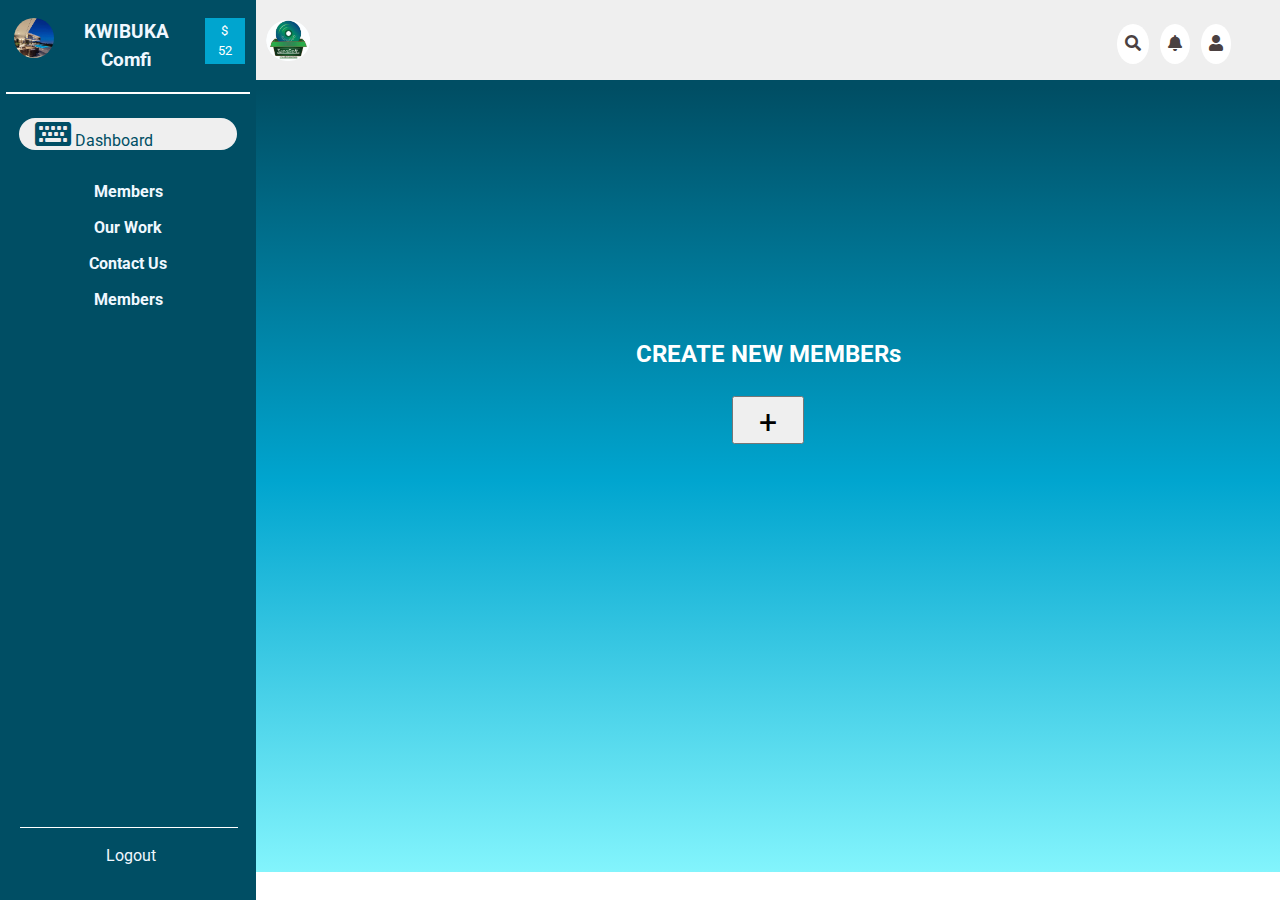
==== dashboard/index.html @ 6f236a76 "adding startup All file" ====
<!DOCTYPE html>
<html lang="en">
<head>
  <meta charset="UTF-8">
  <meta name="viewport" content="width=device-width, initial-scale=1.0">
  <title>Dashboard</title>
  <link href="https://fonts.googleapis.com/css2?family=Roboto:wght@400;700&display=swap" rel="stylesheet">
  <link href="https://cdnjs.cloudflare.com/ajax/libs/font-awesome/5.14.0/css/all.min.css" rel="stylesheet">
  <link rel="stylesheet" href="../assets/css/shared.css">
  <link rel="stylesheet" href="assets/css/style.css">
  <script src="/dashboard/dashboard/index.js" defer></script>
</head>

<body>
  <div class="dashboard">
<!-- <img src = "../img/junosoft.png"> -->
  </div>
</body>
</html>
---- assets/css/shared.css ----
*{
  box-sizing: border-box;
  margin: 0;
  padding: 0;
  font-family: 'roboto', sans-serif;
  line-height: 1.5;
}
html{
  scroll-behavior: smooth;
}
:root{
  --clr-Background:#004E64;
  --clr-myBlue:#00A5CF;
  --clr-white:#fff;
  --clr-juno: #EFEFEF;
}
---- dashboard/assets/css/style.css ----
*{ box-sizing: border-box;}
.left-menu{
  background: var(--clr-Background);
  width: 20%;
  height: 100vh;
  text-align: center;
  color: aliceblue;
  display: inline-block;
  vertical-align: top;
}
.header{
  background-color: var(--clr-juno);
  width: 80%;
  padding: 1rem 0.5rem;
  display: inline-block;
  z-index: 100;
}
.left-side-header{
  display: flex;
  width: 95%;
  padding: 18px 5px;
  border-bottom: solid 2px #fff;
  margin: auto;
  
}
.left-nav-holder .nav-item{
padding: 6px 1px;
font-weight: bold;
}
.user-img{
  width: 20%;
  flex-flow: row;

}
.user-img img{
width: 2.5rem;
border-radius: 50%;
}
.left-side-header:nth-child(3){
  width: 60%;
  display: inline-block;
  border: solid 1px #444;
  flex-flow: row;
}
.left-side-header:nth-child(4){
  width: 20%;
  flex-flow: row;
}
.HD-TOP_Btn{
  padding-left: 10px;
}
.HD-TOP_Btn button{
  padding: 0.2rem 0.5rem;
  background-color:var(--clr-myBlue);
  color: white;
  border:none
}
.presentation{
  width: 85%;
  height: 2rem;
  margin: 1.5rem auto;
  background-color: var(--clr-juno);
  border-top-left-radius: 20px;
  border-bottom-left-radius: 20px;
  border-top-right-radius: 20px;
  border-bottom-right-radius: 20px;
  color: var(--clr-Background);
  text-align: left;
  padding-left: 1rem;
}
.left-logout-area{
  position: absolute;
  bottom: 1rem;
  border-top: solid 1px #fff;
  padding: 1rem;
  width: 17%;
  margin-left: 20px;
  cursor: pointer;
 
}

.dash-body{
  width: 80%;
  background:linear-gradient( var(--clr-Background) 1%,var(--clr-myBlue ),rgba(9, 234, 250, 0.507) );
  height: 88vh;
  position: absolute;
  top: 5rem;
  right: 0;
  text-align: center;
}
.dash-body h2{
  color: white;
  padding-top: 25%;
  text-align: center;
}

.dash-body button{
  height: 3rem;
  width: 4.5rem;
  font-size: 2rem;
  vertical-align: middle;
}
.logo-holder{
  display: inline-block;
  text-align: center;
  vertical-align: middle;
  width: 3rem;
  
}
.logo-holder img{
width: 100%;
}
.top-nav-holder{
display: inline-block;
position: relative;
right: 0;
text-align: right;
vertical-align: middle;
width:92%;
}
.top-nav-holder ul{
list-style: none;
padding: 0.5rem;
  }
.top-nav-holder i{
  color: rgb(75, 65, 65);
  
}
.top-nav-holder ul li{
  display: inline-block;
  padding: 0.5rem;
  background-color: var(--clr-white);
  margin-left: 0.7rem;
  border-radius: 50%;
  cursor: pointer;

}
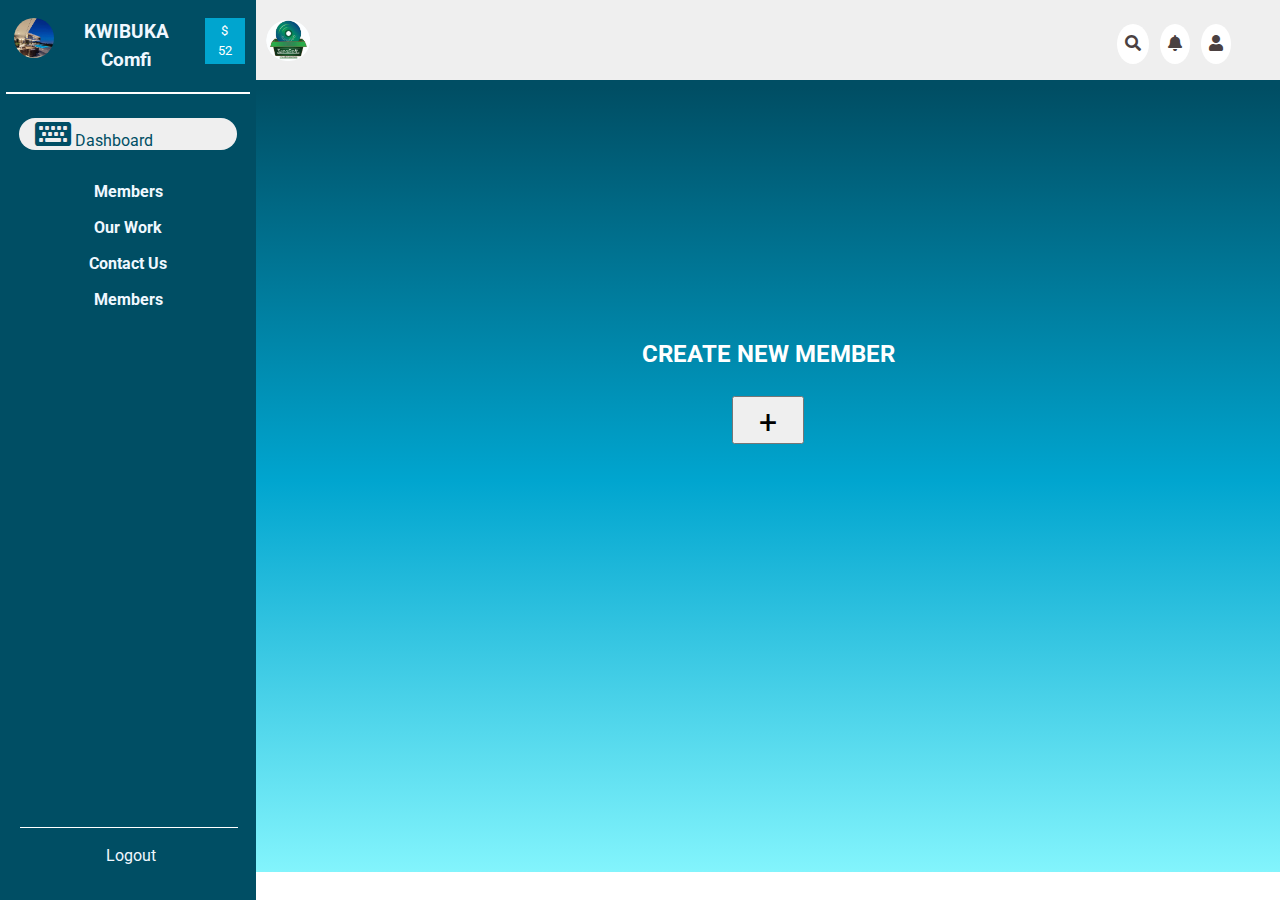
==== commit 870cc7d0: "all added" ====
--- a/dashboard/index.html
+++ b/dashboard/index.html
@@ -1,19 +1,27 @@
 <!DOCTYPE html>
 <html lang="en">
-<head>
-  <meta charset="UTF-8">
-  <meta name="viewport" content="width=device-width, initial-scale=1.0">
-  <title>Dashboard</title>
-  <link href="https://fonts.googleapis.com/css2?family=Roboto:wght@400;700&display=swap" rel="stylesheet">
-  <link href="https://cdnjs.cloudflare.com/ajax/libs/font-awesome/5.14.0/css/all.min.css" rel="stylesheet">
-  <link rel="stylesheet" href="../assets/css/shared.css">
-  <link rel="stylesheet" href="assets/css/style.css">
-  <script src="/dashboard/dashboard/index.js" defer></script>
-</head>
+  <head>
+    <meta charset="UTF-8" />
+    <meta name="viewport" content="width=device-width, initial-scale=1.0" />
+    <title>Dashboard</title>
+    <link
+      href="https://fonts.googleapis.com/css2?family=Roboto:wght@400;700&display=swap"
+      rel="stylesheet"
+    />
+    <link
+      href="https://cdnjs.cloudflare.com/ajax/libs/font-awesome/5.14.0/css/all.min.css"
+      rel="stylesheet"
+    />
+    <link rel="stylesheet" href="../assets/css/shared.css" />
+    <link rel="stylesheet" href="../css/dashboard-style.css" />
+    <!-- <link rel="stylesheet" href="../css/style.css" /> -->
+    <script src="../Utility/SectionHeader.js" defer></script>
+    <script src="/dashboard/dashboard/index.js" defer></script>
+  </head>
 
-<body>
-  <div class="dashboard">
-<!-- <img src = "../img/junosoft.png"> -->
-  </div>
-</body>
-</html>+  <body>
+    <div class="dashboard">
+      <!-- <img src = "../img/junosoft.png"> -->
+    </div>
+  </body>
+</html>
--- a/css/dashboard-style.css
+++ b/css/dashboard-style.css
@@ -0,0 +1,187 @@
+* {
+  box-sizing: border-box;
+}
+.left-menu {
+  background: var(--clr-Background);
+  width: 20%;
+  height: 100vh;
+  text-align: center;
+  color: aliceblue;
+  display: inline-block;
+  vertical-align: top;
+}
+.header {
+  background-color: var(--clr-juno);
+  width: 80%;
+  padding: 1rem 0.5rem;
+  display: inline-block;
+  z-index: 100;
+}
+.left-side-header {
+  display: flex;
+  width: 95%;
+  padding: 18px 5px;
+  border-bottom: solid 2px #fff;
+  margin: auto;
+}
+.left-nav-holder .nav-item {
+  padding: 6px 1px;
+  cursor: pointer;
+  font-weight: bold;
+}
+.user-img {
+  width: 20%;
+  flex-flow: row;
+}
+.user-img img {
+  width: 2.5rem;
+  border-radius: 50%;
+}
+.left-side-header:nth-child(3) {
+  width: 60%;
+  display: inline-block;
+  border: solid 1px #444;
+  flex-flow: row;
+}
+.left-side-header:nth-child(4) {
+  width: 20%;
+  flex-flow: row;
+}
+.HD-TOP_Btn {
+  padding-left: 10px;
+}
+.HD-TOP_Btn button {
+  padding: 0.2rem 0.5rem;
+  background-color: var(--clr-myBlue);
+  color: white;
+  border: none;
+}
+.presentation {
+  width: 85%;
+  height: 2rem;
+  margin: 1.5rem auto;
+  background-color: var(--clr-juno);
+  border-top-left-radius: 20px;
+  border-bottom-left-radius: 20px;
+  border-top-right-radius: 20px;
+  border-bottom-right-radius: 20px;
+  color: var(--clr-Background);
+  text-align: left;
+  padding-left: 1rem;
+}
+.left-logout-area {
+  position: absolute;
+  bottom: 1rem;
+  border-top: solid 1px #fff;
+  padding: 1rem;
+  width: 17%;
+  margin-left: 20px;
+  cursor: pointer;
+}
+
+.dash-body {
+  width: 80%;
+  background: linear-gradient(
+    var(--clr-Background) 1%,
+    var(--clr-myBlue),
+    rgba(9, 234, 250, 0.507)
+  );
+  height: 88vh;
+  position: absolute;
+  top: 5rem;
+  right: 0;
+  text-align: center;
+}
+.dash-body h2 {
+  color: white;
+  padding-top: 25%;
+  text-align: center;
+}
+
+.dash-body button {
+  height: 3rem;
+  width: 4.5rem;
+  font-size: 2rem;
+  vertical-align: middle;
+}
+.logo-holder {
+  display: inline-block;
+  text-align: center;
+  vertical-align: middle;
+  width: 3rem;
+}
+.logo-holder img {
+  width: 100%;
+}
+.top-nav-holder {
+  display: inline-block;
+  position: relative;
+  right: 0;
+  text-align: right;
+  vertical-align: middle;
+  width: 92%;
+}
+.top-nav-holder ul {
+  list-style: none;
+  padding: 0.5rem;
+}
+.top-nav-holder i {
+  color: rgb(75, 65, 65);
+}
+.top-nav-holder ul li {
+  display: inline-block;
+  padding: 0.5rem;
+  background-color: var(--clr-white);
+  margin-left: 0.7rem;
+  border-radius: 50%;
+  cursor: pointer;
+}
+
+/* Form Css */
+.portofolio-entrance__form {
+  display: none;
+  width: 80%;
+  margin: 4rem auto;
+  padding: 2rem 0;
+  background-color: #fff;
+  box-shadow: 0.2px 0.2px 5px 5px rgba(12, 59, 102, 0.301);
+}
+.input-render {
+  width: 80%;
+  margin: 0.2rem 0;
+  padding: 0.5rem 0.3rem;
+  border: 1px solid #00a5cf;
+  outline: none;
+}
+.input-render:invalid {
+  border: 1px solid #ac0000;
+}
+.template-body {
+  display: block;
+}
+/* TITLE HEADER */
+
+.title-header-container {
+  box-sizing: border-box;
+  padding-top: 0.3rem;
+  text-align: center;
+}
+.main-title__header {
+  color: #004e64;
+  font-size: 20px;
+  font-weight: bold;
+  padding: 0.5rem 0;
+}
+.sub-title__header {
+  padding: 0.5rem 0;
+  padding-bottom: 1rem;
+  color: inherit;
+}
+.break-line {
+  background-color: #004e64;
+  border: 1px solid #004e64;
+  width: 150px;
+  padding: 0.1rem 0;
+  margin: 0 auto;
+  margin-bottom: 1rem;
+}
--- a/css/style.css
+++ b/css/style.css
@@ -0,0 +1,326 @@
+* {
+  font-family: "Roboto", sans-serif;
+  font-weight: 300;
+  box-sizing: border-box;
+  line-height: 1.2;
+}
+body {
+  margin: 0;
+  padding: 0;
+}
+a {
+  color: white;
+  text-decoration: none;
+  font-family: inherit;
+}
+header {
+  position: fixed;
+  z-index: 1;
+  width: 100%;
+  display: grid;
+  background-color: #004e64;
+  color: #ffffff;
+  grid-template-columns: 10% 90%;
+  grid-template-areas: logoHeader itemHeader;
+}
+.header-list {
+  /* grid-area: itemHeader; */
+  margin: 0;
+  text-decoration: none;
+  text-align: right;
+  padding: 1rem;
+}
+.header-list__element {
+  display: inline-block;
+  cursor: pointer;
+  padding: 0.1rem 0;
+  margin: 0 1.3rem;
+}
+
+/*LOGO*/
+.JunoSwift {
+  height: 40px;
+}
+
+.header-list__element:hover,
+.header-list__element:active {
+  color: #00a5cf;
+}
+
+/*HOME SECTION*/
+#home {
+  margin: 0;
+  background-image: url("../assets/images/RenderPhoto.jpg");
+  background-size: cover;
+  background-clip: border-box;
+  background-repeat: no-repeat;
+  background-position: center;
+}
+.home-background {
+  height: 100vh;
+}
+p {
+  margin: 0;
+}
+
+.app-mission {
+  position: absolute;
+  top: 200px;
+  left: 200px;
+  text-align: center;
+}
+.mission-text {
+  font-size: 40px;
+}
+
+.misiion-logo_big {
+  height: 100px;
+}
+button {
+  background-color: #004e64;
+  margin-top: 1rem;
+  padding: 1rem 3rem;
+  color: #ffffff;
+  border: none;
+  outline: none;
+}
+button:hover {
+  background-color: #036885;
+  cursor: pointer;
+}
+
+/* TITLE HEADER */
+
+.title-header-container {
+  box-sizing: border-box;
+  padding-top: 4rem;
+  text-align: center;
+}
+.main-title__header {
+  color: #004e64;
+  font-size: 20px;
+  font-weight: bold;
+  padding: 1rem 0;
+}
+.sub-title__header {
+  padding: 1rem 0;
+  padding-bottom: 2rem;
+  color: inherit;
+}
+.break-line {
+  background-color: #004e64;
+  border: 1px solid #004e64;
+  width: 150px;
+  padding: 0.1rem 0;
+  margin: 0 auto;
+}
+/* TITLE HEADER WHITE */
+.main-title__header__white {
+  color: white;
+  font-size: 20px;
+  font-weight: bold;
+  padding: 1rem 0;
+}
+.sub-title__header__white {
+  padding: 1rem 0;
+  padding-bottom: 2rem;
+  color: white;
+}
+.break-line__white {
+  background-color: #ffffff;
+  border: 1px solid #ffffff;
+  width: 150px;
+  padding: 0.1rem 0;
+  margin: 0 auto;
+}
+
+/* BODY HEADER */
+.content-container {
+  margin-top: 4rem;
+  display: grid;
+  grid-template-columns: 40% 60%;
+  grid-template-areas: "photo details";
+}
+.member-photo {
+  grid-area: photo;
+  width: 210px;
+  height: 300px;
+}
+.member-name {
+  grid-area: details;
+  font-size: 25px;
+  font-weight: bold;
+  color: #004e64;
+}
+.member-title {
+  grid-area: details;
+  padding: 2.2rem 0;
+  font-size: 16px;
+  color: #00a5cf;
+}
+.member-content {
+  grid-area: details;
+  padding: 4.3rem 0;
+}
+ul {
+  list-style: none;
+}
+.section-container {
+  height: 100vh;
+  border: 1px solid rgba(0, 0, 0, 0.26);
+}
+.list-container {
+  display: grid;
+  grid-template-columns: 50% 50%;
+}
+.member-photo {
+  height: 300px;
+}
+
+/* SERVICES CSS */
+.section-container__services {
+  background: radial-gradient(#109fca, #004e64);
+}
+.service-list {
+  padding-top: 1rem;
+  width: 100%;
+  display: grid;
+  grid-template-columns: repeat(3, 30%);
+  gap: 20px;
+  justify-content: center;
+  text-align: center;
+  align-items: center;
+}
+.service-list__item {
+  border: 1px solid rgba(255, 255, 255, 0.363);
+  width: auto;
+}
+
+.service-list__item:hover {
+  border: none;
+  box-shadow: 1px 1px 2px 2px #00202980;
+  width: auto;
+}
+
+.service-list__item div {
+  padding: 0.6rem;
+}
+
+.service-list__item div:nth-child(1) {
+  color: #ffffff;
+  font-weight: bold;
+}
+.service-list__item div:nth-child(2) {
+  color: #9fffcb;
+  font-weight: bold;
+}
+
+.service-list__item div:nth-child(3) {
+  color: white;
+  padding-bottom: 2rem;
+}
+
+/* OUR WORK SECTION */
+
+.portofolio-body-container {
+  display: grid;
+  grid-template-columns: 20% 80%;
+  padding-top: 2rem;
+  height: auto;
+  width: 100%;
+}
+.side-nav__list {
+  list-style: none;
+  background-color: #004e64;
+  /* margin-left: 1rem; */
+  padding-top: 2rem;
+  height: 320px;
+  color: white;
+}
+.side-nav__list-element {
+  padding: 0.4rem 0;
+}
+.item-list {
+  display: grid;
+  grid-template-columns: repeat(5, 17%);
+  justify-content: center;
+  align-items: center;
+  text-align: center;
+  gap: 0.8rem;
+}
+.img-clickable {
+  width: 120px;
+  height: 130px;
+  transform: scale(1.1);
+  transition: transform 0.5s;
+}
+.img-clickable:hover {
+  transform: scale(1);
+}
+.work-name_portofolio {
+  color: #004e64;
+  font-weight: bold;
+  padding: 0.3rem 0;
+}
+.item-list__element {
+  overflow: hidden;
+  cursor: pointer;
+}
+
+/* ADVICE SECTION */
+.section-change {
+  background: linear-gradient(#3bcab5, #25a18e);
+}
+
+.advice-container {
+  width: 40%;
+  margin: 0 auto;
+  position: relative;
+  top: 40%;
+  left: 0;
+  text-align: center;
+}
+
+.advice-container div:nth-child(1) {
+  color: white;
+  font-size: 36px;
+  padding: 0.5rem 0;
+}
+.advice-container div:nth-child(2) {
+  color: white;
+  font-size: 20px;
+  padding: 0.5rem 0;
+}
+
+.advice-container div:nth-child(3) {
+  /* background-color: #fff; */
+  color: white;
+}
+
+form {
+  display: block;
+  width: 50%;
+  margin: 2rem auto;
+}
+.contact-us_inputs {
+  width: 100%;
+  margin: 0.2rem 0;
+  padding: 0.5rem 0.3rem;
+  border: 1px solid #00a5cf;
+  outline: none;
+}
+
+footer {
+  height: 150px;
+  background-color: #004e64;
+  color: white;
+  text-align: center;
+  position: relative;
+  top: 13%;
+}
+footer > div {
+  position: relative;
+  top: 40%;
+  left: 0;
+  font-size: 20px;
+}
